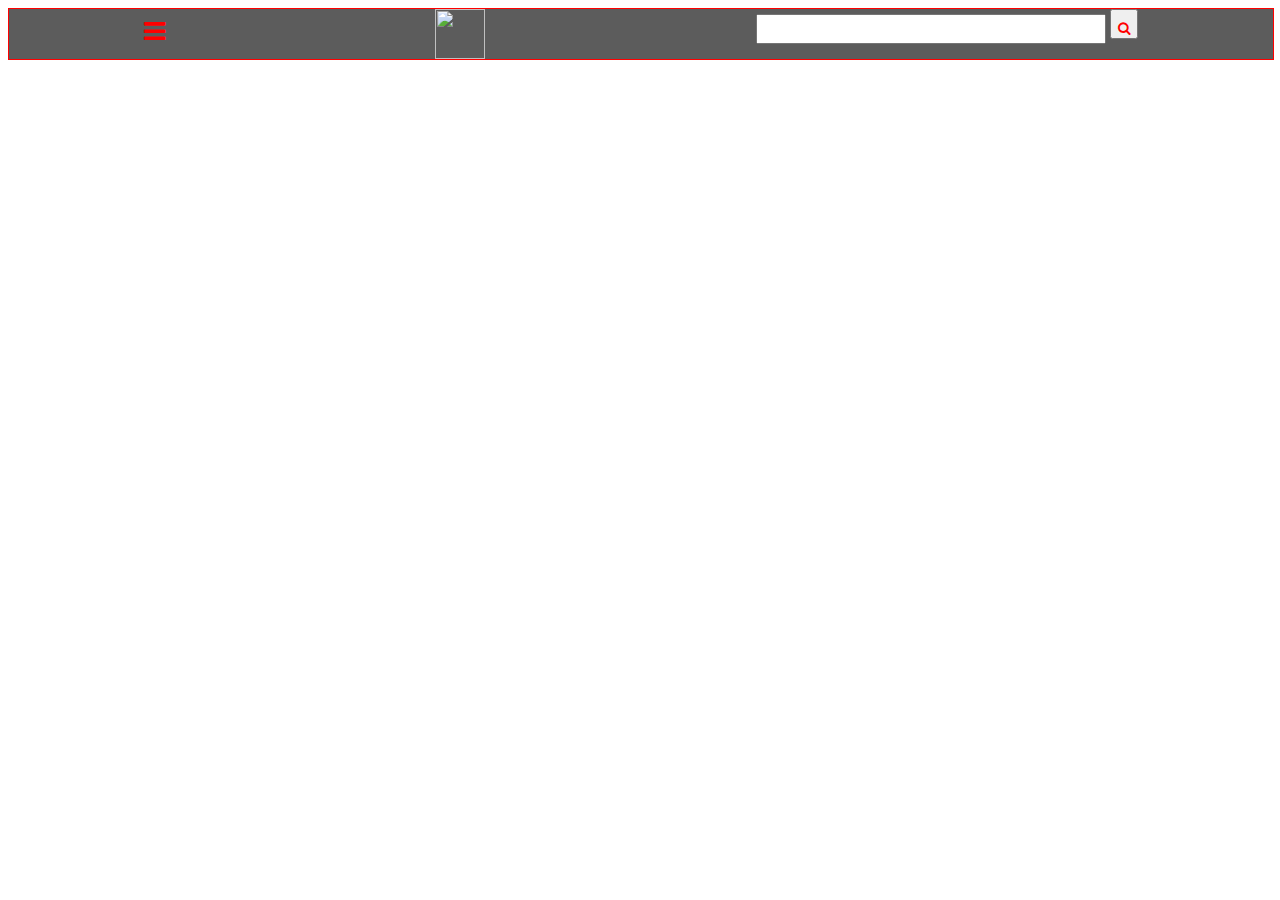
==== index.html @ fd9814cf "first commit" ====
<!DOCTYPE html>
<html lang="en">
<head>
    <meta charset="UTF-8">
    <meta http-equiv="X-UA-Compatible" content="IE=edge">
    <meta name="viewport" content="width=device-width, initial-scale=1.0">
    <title>Document</title>
    <link rel="stylesheet" href="https://cdnjs.cloudflare.com/ajax/libs/font-awesome/4.7.0/css/font-awesome.min.css">
    <style>
        /* body{
            /* background-color: rgb(23, 22, 22); */

       #navbar{
            border: 1px solid red;
            background-color: rgba(0, 0, 0, 0.641);
            width: 100%;
            height:50px;
            margin: auto;
            display: flex;
            justify-content:space-around;
            
        }
        #navbar>div{
            justify-content:center;
        }
        #searchbar{
        width:350px;
        height:30px;
        margin:auto;
        padding: 0px 5px;
        
        }
        #btn{
        margin-left: -8px;
        margin-top: 20px;
        margin:0px;
        justify-content:center;

        /* height:5px; */
        }
        #main{
        display: grid;
        grid-template-columns: repeat(1fr);
        width: 97%;
        }
        #container{
        display: grid;
        grid-template-columns: repeat(3,25%);
        gap: 12px;
        justify-content: space-around;

        } 

        i{
            color:red;
            margin-top: 10px;
        }
        #titel{
            color: white;
            border: 1px solid red;
        }
        
</style>
</head>
<body>
    <div id="navbar">
        
            <i class="fa fa-bars" style="font-size:25px"></i>
            <img src="https://cdn-icons-png.flaticon.com/512/400/400425.png" width="50px" height="50px" alt="">
        <div>
            <input id="searchbar" type="search"/>
            <button id="btn" onclick="searchData()"><i id="icon" class="fa fa-search" ></i></button>
        </div>
    <!-- <img src="https://banner2.cleanpng.com/20190826/kih/transparent-bell-icon-basic-icons-icon-notification-icon-5d63b4e3597582.2214950915668154593664.jpg" width="2.5%" alt=""> -->
    </div>
    <br>
    <div id="main">
        <div id="container"></div>
    </div>
</body>
</html>
<script src="index.js"></script>
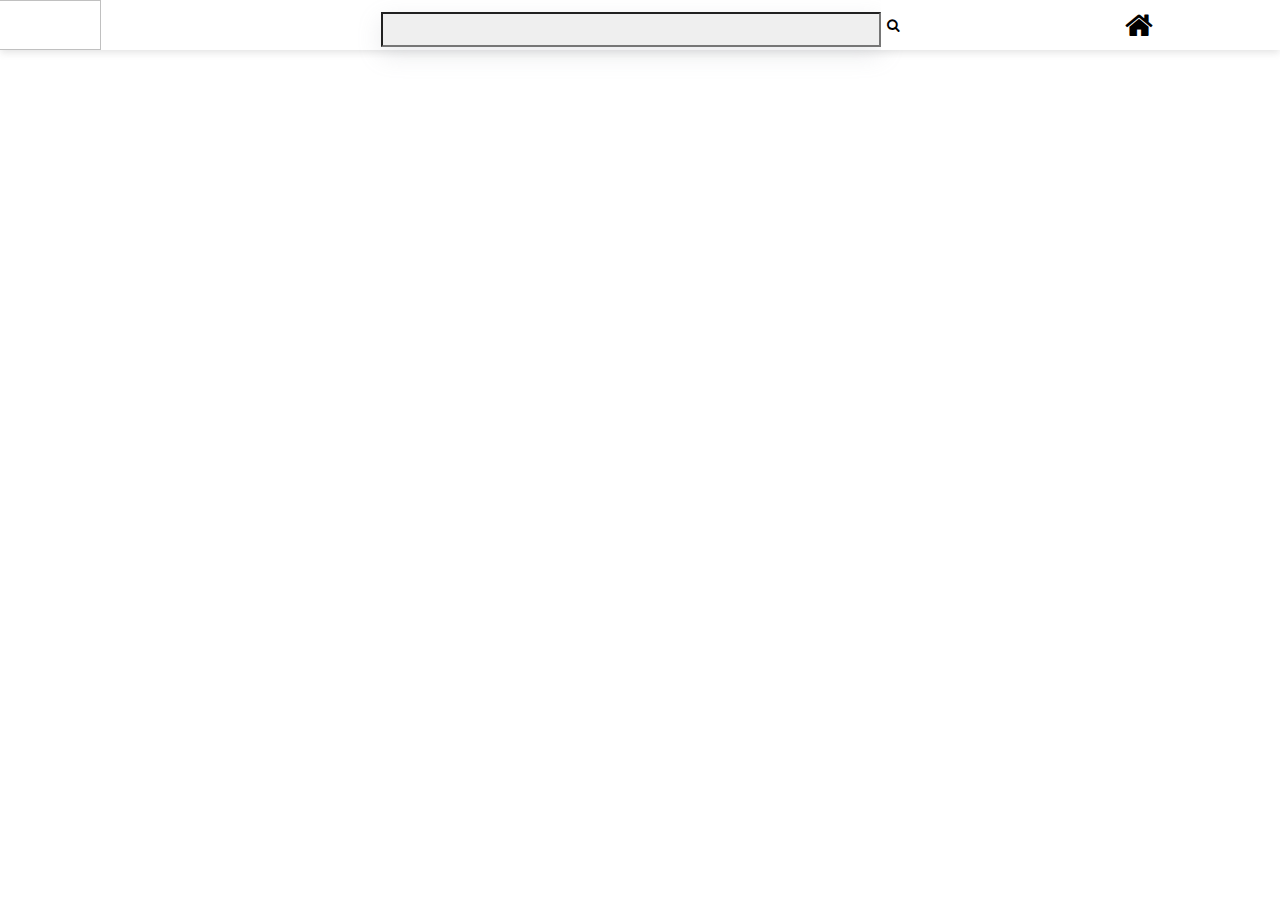
==== commit 3b7dd57a: "h" ====
--- a/index.html
+++ b/index.html
@@ -6,76 +6,31 @@
     <meta name="viewport" content="width=device-width, initial-scale=1.0">
     <title>Document</title>
     <link rel="stylesheet" href="https://cdnjs.cloudflare.com/ajax/libs/font-awesome/4.7.0/css/font-awesome.min.css">
-    <style>
-        /* body{
-            /* background-color: rgb(23, 22, 22); */
-
-       #navbar{
-            border: 1px solid red;
-            background-color: rgba(0, 0, 0, 0.641);
-            width: 100%;
-            height:50px;
-            margin: auto;
-            display: flex;
-            justify-content:space-around;
-            
-        }
-        #navbar>div{
-            justify-content:center;
-        }
-        #searchbar{
-        width:350px;
-        height:30px;
-        margin:auto;
-        padding: 0px 5px;
-        
-        }
-        #btn{
-        margin-left: -8px;
-        margin-top: 20px;
-        margin:0px;
-        justify-content:center;
-
-        /* height:5px; */
-        }
-        #main{
-        display: grid;
-        grid-template-columns: repeat(1fr);
-        width: 97%;
-        }
-        #container{
-        display: grid;
-        grid-template-columns: repeat(3,25%);
-        gap: 12px;
-        justify-content: space-around;
-
-        } 
-
-        i{
-            color:red;
-            margin-top: 10px;
-        }
-        #titel{
-            color: white;
-            border: 1px solid red;
-        }
-        
-</style>
+    <link rel="stylesheet" href="./styles/main.css">
 </head>
 <body>
     <div id="navbar">
-        
-            <i class="fa fa-bars" style="font-size:25px"></i>
-            <img src="https://cdn-icons-png.flaticon.com/512/400/400425.png" width="50px" height="50px" alt="">
+        <div id="logo">
+            <img src="https://cdn.icon-icons.com/icons2/1659/PNG/512/3844438-hamburger-menu-more-navigation_110319.png"  alt="">
+            <a href="index.html"><img src="https://1000logos.net/wp-content/uploads/2017/05/YouTube-Logo-2011.jpg" style="width:120px"; alt=""></a>
+        </div>
+
         <div>
-            <input id="searchbar" type="search"/>
-            <button id="btn" onclick="searchData()"><i id="icon" class="fa fa-search" ></i></button>
+            <input id="search" type="search"/>
+            <button id="btn" onclick="searchVideos()"><i id="icon" class="fa fa-search" ></i></button>
         </div>
-    <!-- <img src="https://banner2.cleanpng.com/20190826/kih/transparent-bell-icon-basic-icons-icon-notification-icon-5d63b4e3597582.2214950915668154593664.jpg" width="2.5%" alt=""> -->
+
+        <div id="options">
+            <a style="color:black" href="index.html"><i class="fa fa-home" style="font-size:30px"></i></a>
+            <img src="https://encrypted-tbn0.gstatic.com/images?q=tbn:ANd9GcRYlPT5rWa7WIGGPvh3IFKp5u2ghtP4z8LvsrzLkqeILj2mMQOv-VDLoLnercyDEHMceWg&usqp=CAU" style="width:32px"; alt="" />
+            <img src="https://img.icons8.com/ios/500/appointment-reminders--v2.png" style="width:25px"; alt="" />
+            <a><button><i class="gg-add-r"></i></button></a>
+            <img src="https://i.ibb.co/SrSGP5b/81621823-633453304127762-4773713006388159486-n.jpg" style="width:30px"; alt="" />
+        </div>
     </div>
     <br>
     <div id="main">
-        <div id="container"></div>
+        <div id="search_results"></div>
     </div>
 </body>
 </html>
--- a/styles/main.css
+++ b/styles/main.css
@@ -0,0 +1,134 @@
+
+    body{
+        margin: 0%;
+      }
+  
+        #navbar {
+          display: flex;
+          justify-content: center;
+          height:50px;
+          background-color: white;
+          box-shadow: rgba(99, 99, 99, 0.2) 0px 2px 8px 0px;
+        }
+        #navbar div {
+          display: flex;
+          justify-content: center;
+          /* border: solid 1px black; */
+          
+        }
+        
+        #logo {
+          flex: 1;
+          /* border: 1px solid red; */
+          display: flex;
+          justify-content:right;
+          margin-right:280px;
+          margin-left:0%;
+        }
+        #logo img {
+          
+          margin:auto;
+          /* width: 50%; */
+          height: 50px;
+        }
+      
+        #search{
+          box-shadow: rgba(149, 157, 165, 0.2) 0px 8px 24px;
+        }
+        #search input{
+          flex: 1;
+          margin:auto;
+          width:500px;
+          height:35px;
+          background-color: #EFEFEF;
+          /* margin-left:180px; */
+          margin-bottom:3px;
+          /* box-shadow: rgba(100, 100, 111, 0.2) 0px 7px 29px 0px; */
+          
+        }
+  
+        #search{
+          flex: 1;
+          margin:auto;
+          width:500px;
+          height:35px;
+          background-color: #EFEFEF;
+          /* margin-left:180px; */
+          margin-bottom:3px;
+        }
+  
+        #search img{
+          width:30px;
+          height:30px;
+          margin: auto;
+  
+        }
+  
+        button{
+          background-color: white;
+          border: 0px;
+        }
+  
+      #options {
+        flex: 1;
+        display: flex;
+        align-items: center;
+        /* margin: 10px; */
+        margin-right: 0%;
+        margin-left: 220px;
+      }
+      #options button{
+        background-color: white;
+        border: 0px;
+        
+      }
+    
+      #options img{
+        margin: 8px;
+      }
+  
+      #main{
+        display: grid;
+        grid-template-columns: repeat(1fr);
+        width: 97%;
+        
+        
+        }
+        #search_results{
+        display: grid;
+        grid-template-columns: repeat(4,20%);
+        height: 200px;
+        justify-content:center;
+        gap: 12px;
+        /* justify-content: space-around; */
+        margin: auto;
+  
+        } 
+  
+        #search_results div{
+          padding: 10px;
+          
+          box-shadow: rgba(0, 0, 0, 0.35) 0px 5px 15px;
+  
+        }
+  
+        #search_results div img{
+          width: 100%;
+        }
+  
+        #main1{
+          display: flex;
+          height: 600px;
+          gap:20px;
+          margin: 20px;
+      }
+      #video_details{
+          flex: 3;
+          /* border: 1px solid red; */
+          box-shadow: rgba(0, 0, 0, 0.25) 0px 54px 55px, rgba(0, 0, 0, 0.12) 0px -12px 30px, rgba(0, 0, 0, 0.12) 0px 4px 6px, rgba(0, 0, 0, 0.17) 0px 12px 13px, rgba(0, 0, 0, 0.09) 0px -3px 5px;
+      }
+      #recormendation{
+          flex: 1;
+          height: auto;
+          box-shadow: rgba(0, 0, 0, 0.25) 0px 54px 55px, rgba(0, 0, 0, 0.12) 0px -12px 30px, rgba(0, 0, 0, 0.12) 0px 4px 6px, rgba(0, 0, 0, 0.17) 0px 12px 13px, rgba(0, 0, 0, 0.09) 0px -3px 5px;
+      }